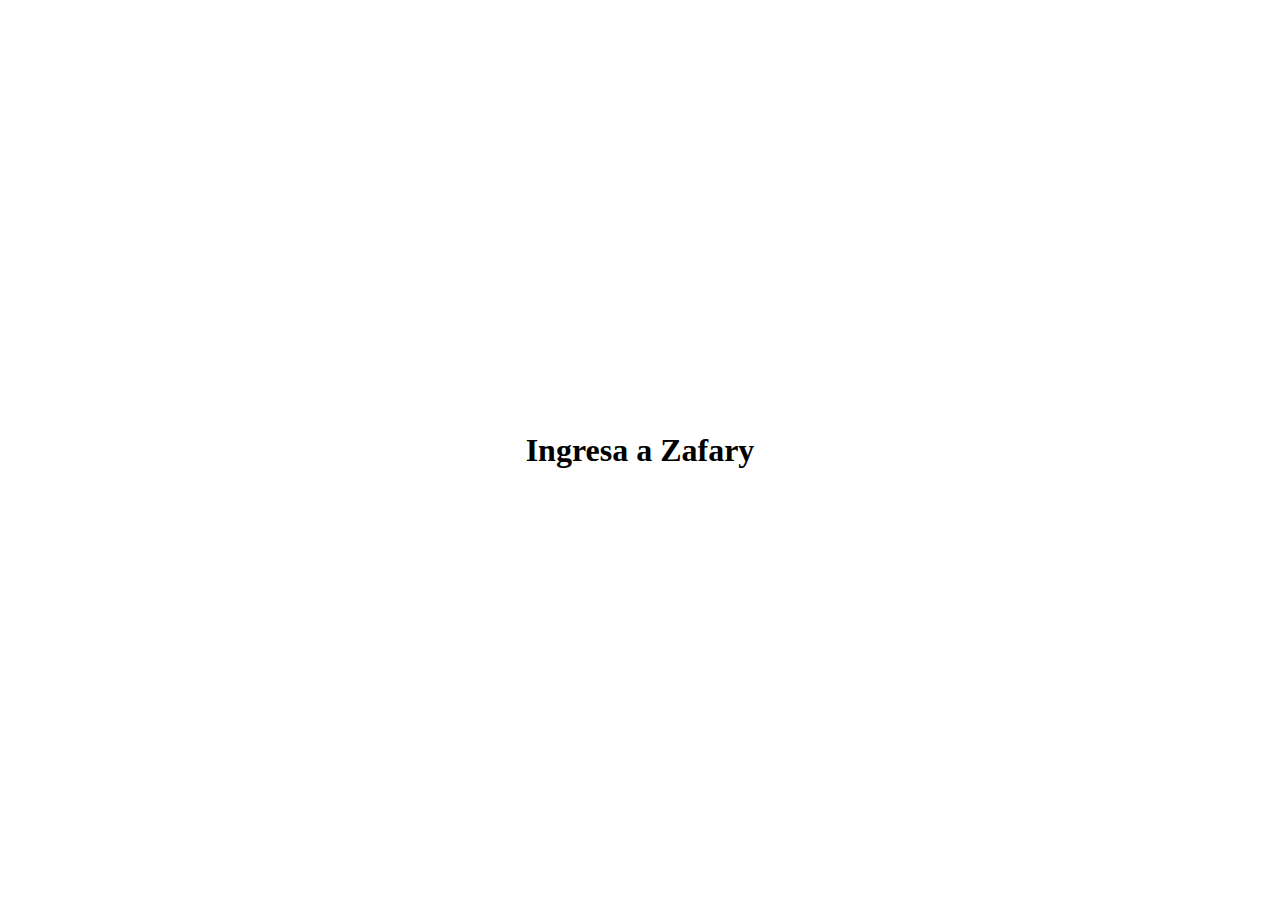
==== Login/index.html @ ebc9964f "Add files via upload" ====
<!DOCTYPE html>
<html lang="en">
<head>
  <link rel="stylesheet" href="./styles.css">
  <meta charset="UTF-8">
  <meta name="viewport" content="width=device-width, initial-scale=1.0">
  <meta http-equiv="X-UA-Compatible" content="ie=edge">
  <title>Document</title>
</head>
<body>
  <main>
    <section class="caja-login">
      <h1>Ingresa a Zafary</h1>
      <form class="formulario-login">
        <!-- input -->
        <!-- input -->
        <!-- button -->
        <!-- small -->
      </form>
    </section>
  </main>
</body>
</html>
---- Login/styles.css ----
* {
    box-sizing: border-box;
  }
  
  body {
    margin: 0;
    display: grid;
    grid-template-columns: 1fr;
    position: absolute;
    top: 0;
    bottom: 0;
    left: 0;
    right: 0;
  }
  
  main {
    display: grid;
    align-items: center;
    justify-items: center;
  }
  
  .caja-login {
  
  }
  
  .caja-login h1 {
  
  }
  
  .formulario-login {
    display: grid;
    grid-template-columns: 1fr;
    grid-row-gap: 10px;
  }
  
  .formulario-login small {
    text-align: center;
  }
  
  .formulario-login input {
    height: 34px;
  }
  
  .formulario-login button {
    height: 34px;
  }
  
  /* Efecto al pasar encima el mouse */
  .formulario-login button:hover {
    cursor: pointer;
    background: #469F85;
  }
  
  .formulario-login small {
    color: gray;
  }
  
  /* Color de texto de ayuda */
  .formulario-login input::placeholder {
    color: #5AD2AE;
    opacity: 1;
  }
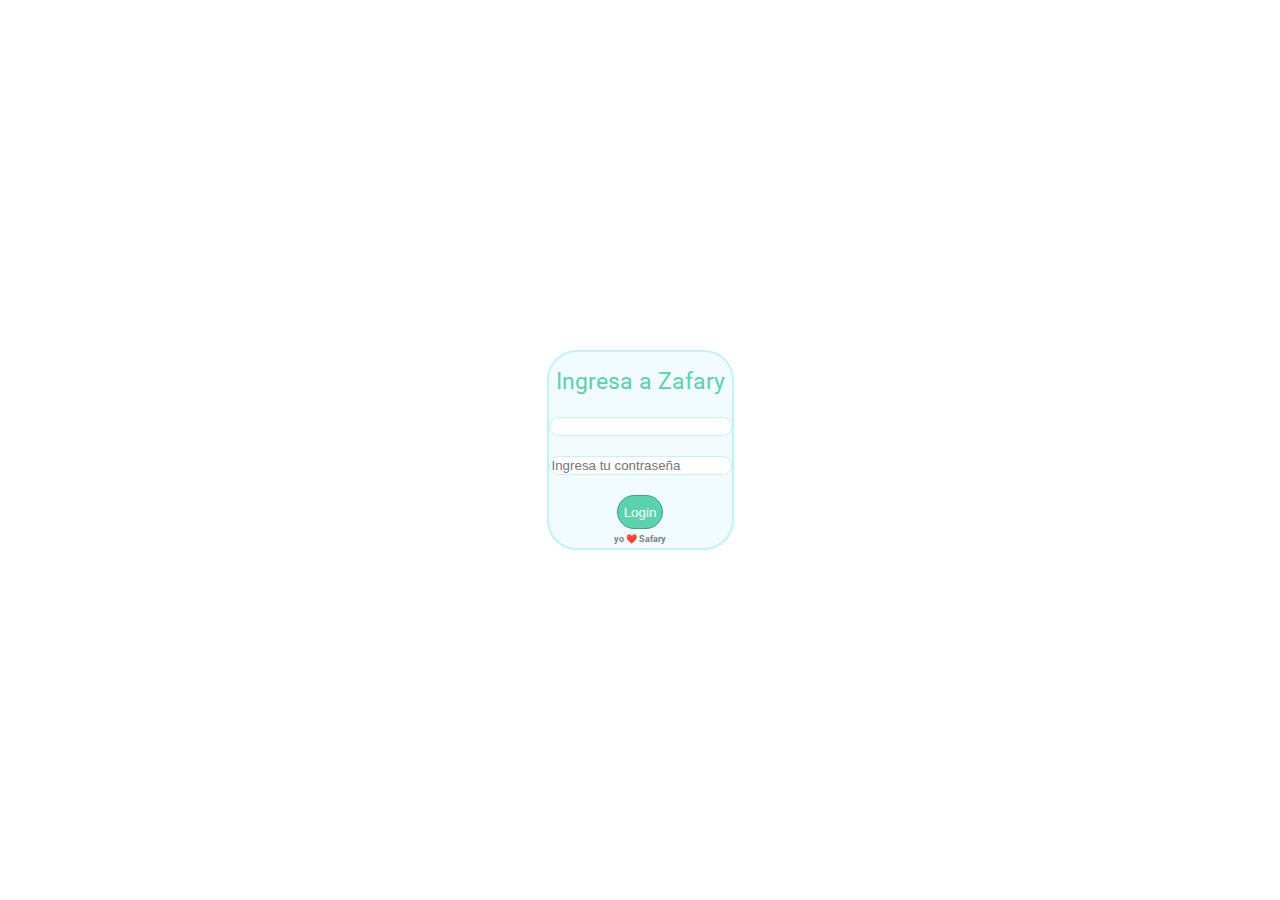
==== commit 6a0380aa: "Add files via upload" ====
--- a/Login/index.html
+++ b/Login/index.html
@@ -2,6 +2,7 @@
 <html lang="en">
 <head>
   <link rel="stylesheet" href="./styles.css">
+  <link href="https://fonts.googleapis.com/css?family=Roboto&display=swap" rel="stylesheet">
   <meta charset="UTF-8">
   <meta name="viewport" content="width=device-width, initial-scale=1.0">
   <meta http-equiv="X-UA-Compatible" content="ie=edge">
@@ -13,9 +14,13 @@
       <h1>Ingresa a Zafary</h1>
       <form class="formulario-login">
         <!-- input -->
+        <input type="text" placehold="Ingresa tu correo">
         <!-- input -->
+        <input type="password" placeholder="Ingresa tu contraseña">
         <!-- button -->
+        <input type="button" value="Login">
         <!-- small -->
+        <div class="formulario-login-small"><h2 >yo ❤️ Safary</h2></div>
       </form>
     </section>
   </main>
--- a/Login/styles.css
+++ b/Login/styles.css
@@ -12,7 +12,7 @@
     left: 0;
     right: 0;
   }
-  
+ 
   main {
     display: grid;
     align-items: center;
@@ -20,43 +20,68 @@
   }
   
   .caja-login {
+
+background: #F2FCFF;
+border: 2px solid #C3F1FF;
+box-sizing: border-box;
+border-radius: 30px;
+text-align: center;
   
   }
   
   .caja-login h1 {
-  
+    font-family: 'Roboto', sans-serif;
+    font-style: normal;
+    font-weight: normal;
+    font-size: 23px;
+    line-height: 30px;
+
+color: #5AD2AE;
   }
   
   .formulario-login {
-    display: grid;
-    grid-template-columns: 1fr;
     grid-row-gap: 10px;
+  
+background: #F2FCFF;
+box-sizing: border-box;
+border-radius: 30px;
+
+
+  }
+  .formulario-login input[type="text"],input[type="Password"]{
+    
+    background: #FFFFFF;
+    display: block;
+    margin: 20px auto;
+    box-sizing: border-box;
+    border: 1px solid #C3F1FF;
+    border-radius: 24px;
   }
   
-  .formulario-login small {
-    text-align: center;
-  }
   
-  .formulario-login input {
+  
+  .formulario-login input[type="button"]{
+    background: #5AD2AE;
+border: 1px solid #469F85;
+box-sizing: border-box;
+border-radius: 39.5px;
     height: 34px;
-  }
-  
-  .formulario-login button {
-    height: 34px;
+    color: #FFFFFF;
   }
   
   /* Efecto al pasar encima el mouse */
-  .formulario-login button:hover {
+  .formulario-login input[type="button"]:hover {
     cursor: pointer;
     background: #469F85;
   }
   
-  .formulario-login small {
+  .formulario-login-small {
+    text-align: center;
+    font-family: 'Roboto', sans-serif;
     color: gray;
+    font-style: normal;
+font-weight: normal;
+font-size: 6px;
+line-height: 4px;
   }
   
-  /* Color de texto de ayuda */
-  .formulario-login input::placeholder {
-    color: #5AD2AE;
-    opacity: 1;
-  }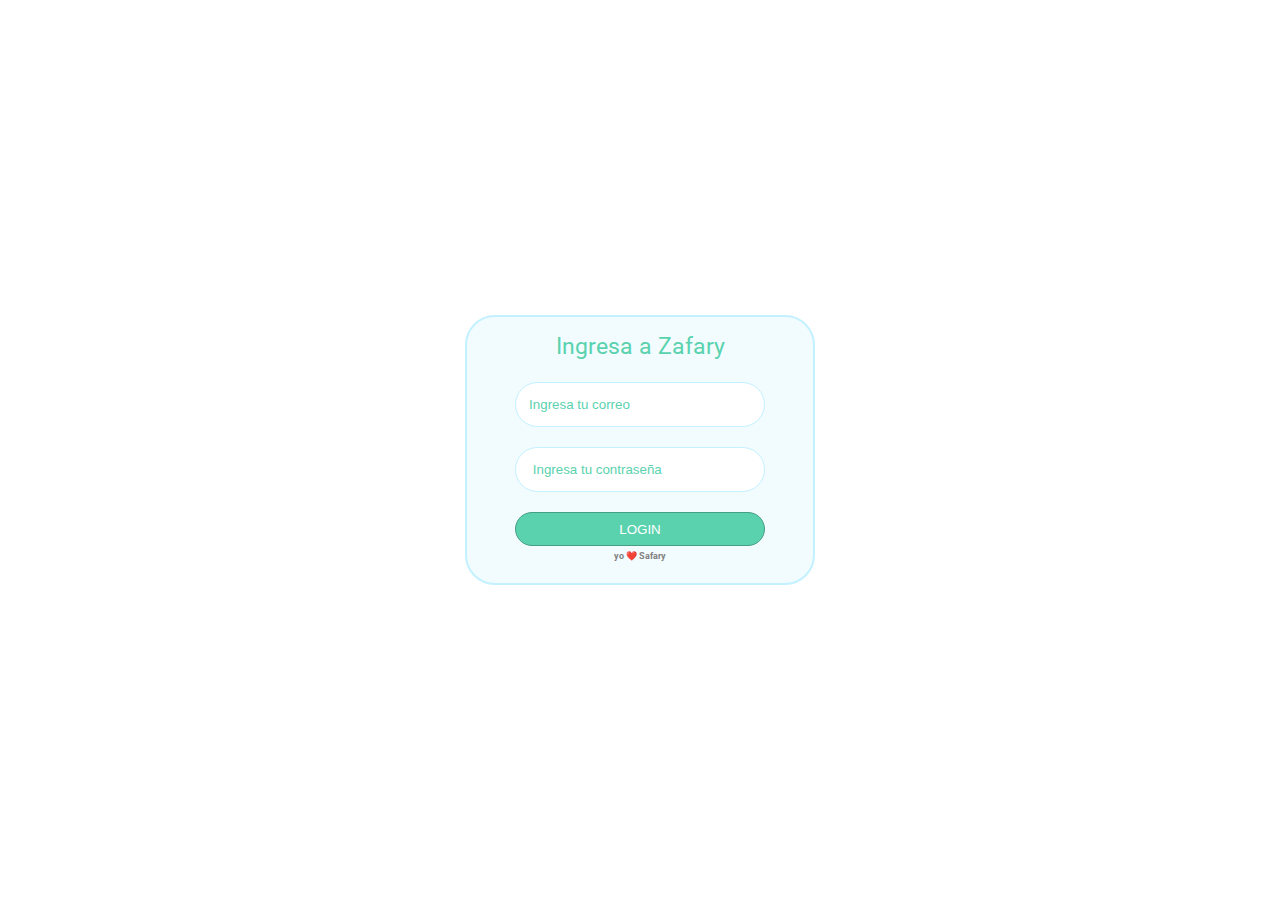
==== commit 6ee6fd5a: "Add files via upload" ====
--- a/Login/index.html
+++ b/Login/index.html
@@ -14,11 +14,11 @@
       <h1>Ingresa a Zafary</h1>
       <form class="formulario-login">
         <!-- input -->
-        <input type="text" placehold="Ingresa tu correo">
+        <input type="text" placeholder="   Ingresa tu correo">
         <!-- input -->
-        <input type="password" placeholder="Ingresa tu contraseña">
+        <input type="password" placeholder="    Ingresa tu contraseña">
         <!-- button -->
-        <input type="button" value="Login">
+        <input type="button" value="LOGIN">
         <!-- small -->
         <div class="formulario-login-small"><h2 >yo ❤️ Safary</h2></div>
       </form>
--- a/Login/styles.css
+++ b/Login/styles.css
@@ -1,7 +1,10 @@
 * {
     box-sizing: border-box;
   }
-  
+  ::placeholder{
+    color: #5AD2AE;
+    opacity: 1;
+  }
   body {
     margin: 0;
     display: grid;
@@ -26,6 +29,8 @@
 box-sizing: border-box;
 border-radius: 30px;
 text-align: center;
+width: 350px;
+height: 270px;
   
   }
   
@@ -47,6 +52,7 @@
 border-radius: 30px;
 
 
+
   }
   .formulario-login input[type="text"],input[type="Password"]{
     
@@ -56,6 +62,9 @@
     box-sizing: border-box;
     border: 1px solid #C3F1FF;
     border-radius: 24px;
+    width: 250px;
+    height: 45px;
+
   }
   
   
@@ -67,6 +76,7 @@
 border-radius: 39.5px;
     height: 34px;
     color: #FFFFFF;
+    width: 250px;
   }
   
   /* Efecto al pasar encima el mouse */
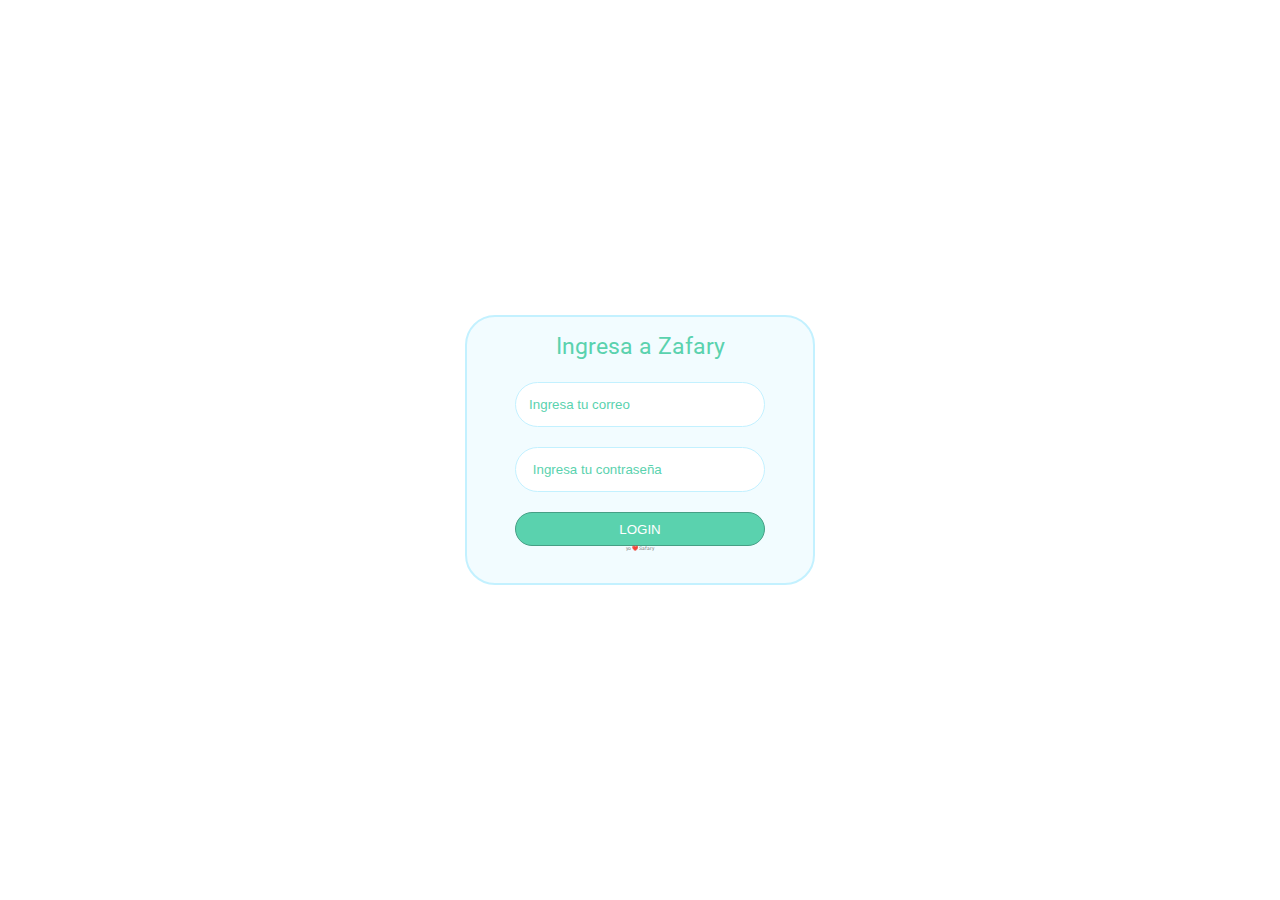
==== commit 3bc14442: "Update index.html" ====
--- a/Login/index.html
+++ b/Login/index.html
@@ -20,9 +20,9 @@
         <!-- button -->
         <input type="button" value="LOGIN">
         <!-- small -->
-        <div class="formulario-login-small"><h2 >yo ❤️ Safary</h2></div>
+        <div class="formulario-login-small"><small>yo ❤️ Safary</small></div>
       </form>
     </section>
   </main>
 </body>
-</html>+</html>
